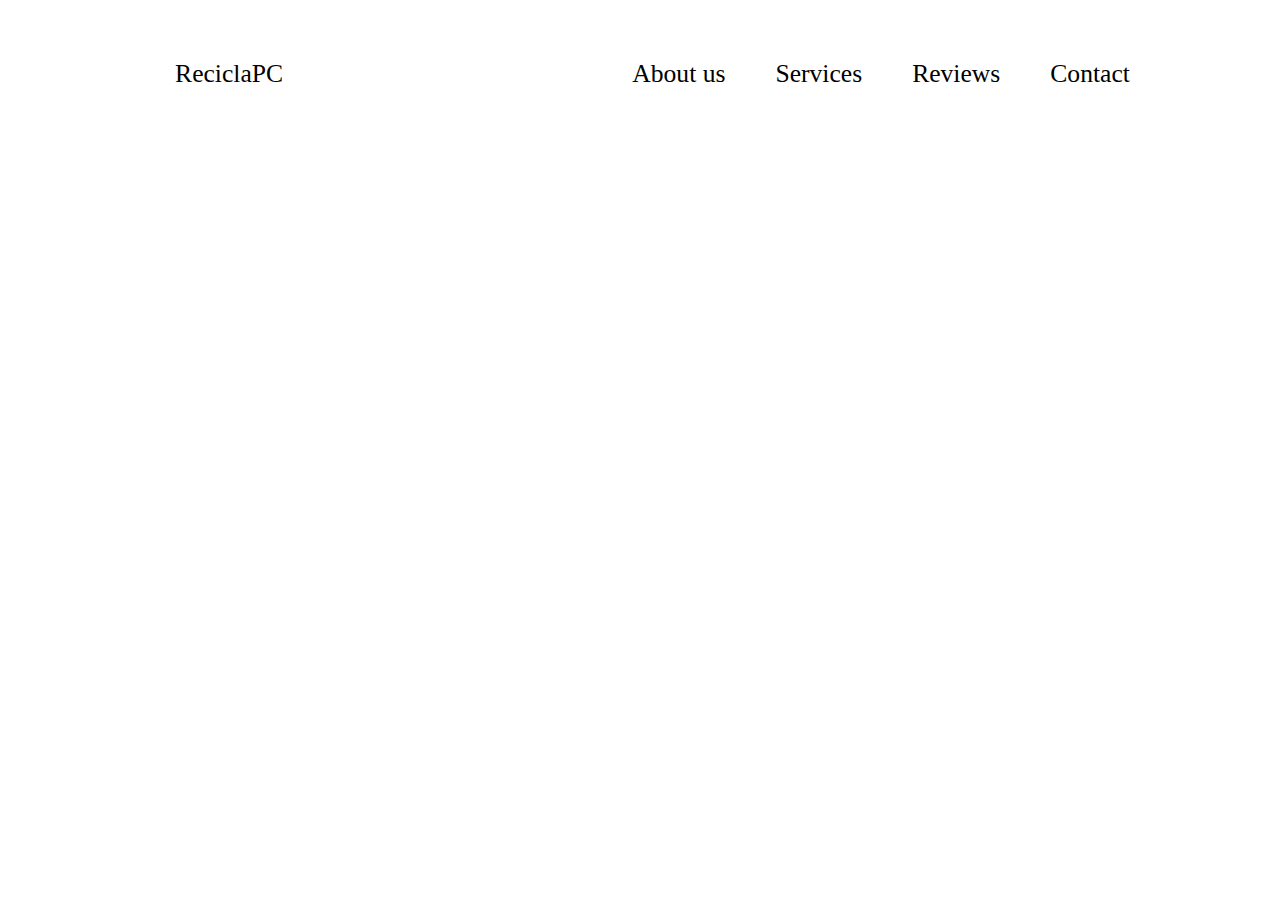
==== NewWebsite/pages/index.html @ 4f15efa3 "Created better folder structure" ====
<!DOCTYPE html>
<html lang="en">
  <head>
    <meta charset="UTF-8" />
    <meta http-equiv="X-UA-Compatible" content="IE=edge" />
    <meta name="viewport" content="width=device-width, initial-scale=1.0" />
    <title>ReciclaPC</title>

    <link rel="stylesheet" href="../styles/index.css" />
    <link rel="stylesheet" href="../styles/nav.css" />
  </head>
  <body>
    <nav class="main-navigation">
      <header>ReciclaPC</header>
      <ul>
        <li>About us</li>
        <li>Services</li>
        <li>Reviews</li>
        <li>Contact</li>
      </ul>
    </nav>
  </body>
</html>
---- NewWebsite/styles/nav.css ----
.main-navigation {
  width: 100%;
  padding: 25px;
  display: flex;
  align-items: baseline;
  justify-content: space-around;
  font-size: 1.6rem;
}

.main-navigation ul {
  list-style: none;
  display: flex;
}

.main-navigation ul li {
  margin: 0 25px;
}
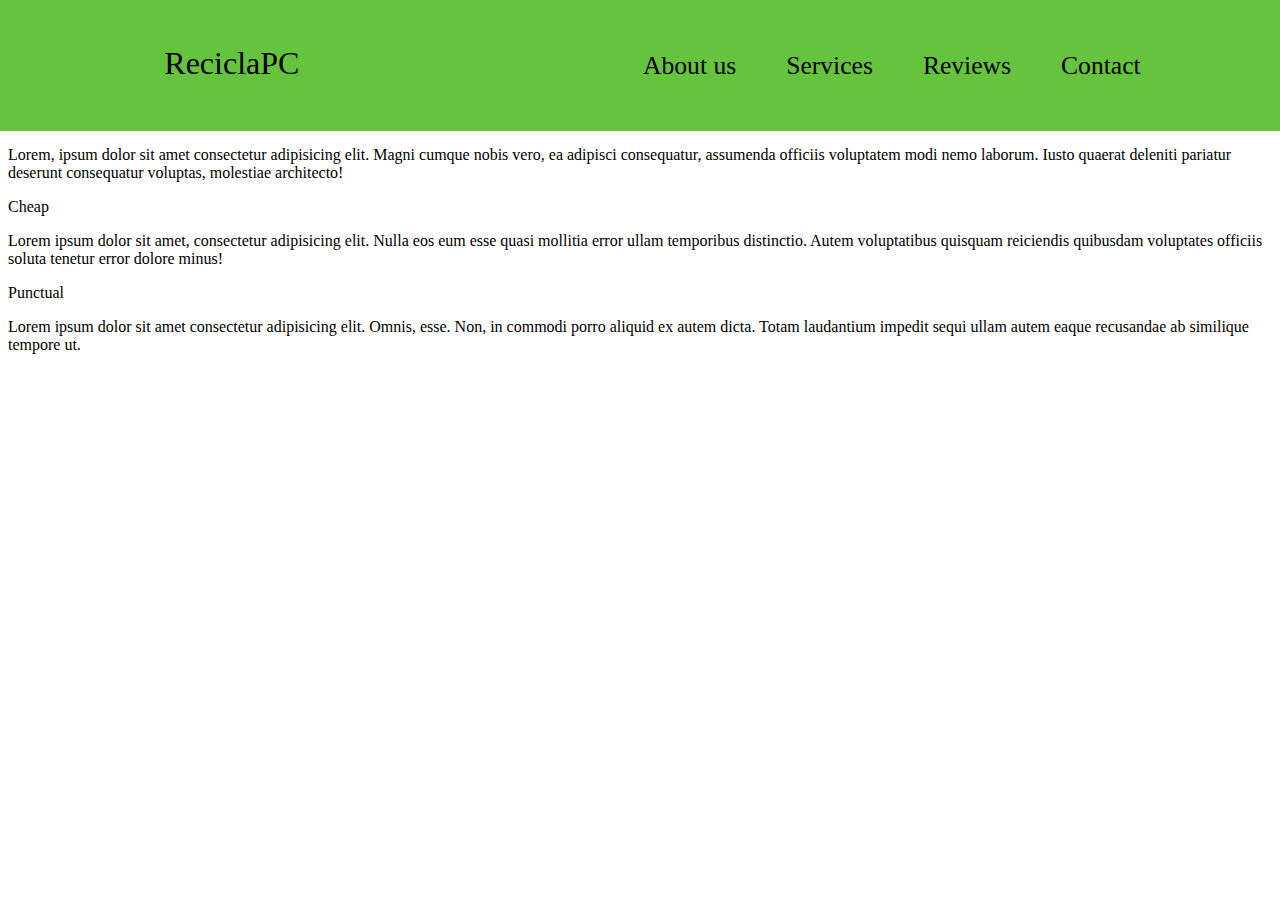
==== commit 07d84e23: "changed content of nav.css styles" ====
--- a/NewWebsite/pages/index.html
+++ b/NewWebsite/pages/index.html
@@ -8,10 +8,11 @@
 
     <link rel="stylesheet" href="../styles/index.css" />
     <link rel="stylesheet" href="../styles/nav.css" />
+    <link rel="stylesheet" href="../styles/homePage.css" />
   </head>
   <body>
     <nav class="main-navigation">
-      <header>ReciclaPC</header>
+      <header class="site-logo">ReciclaPC</header>
       <ul>
         <li>About us</li>
         <li>Services</li>
@@ -19,5 +20,46 @@
         <li>Contact</li>
       </ul>
     </nav>
+
+    <section class="homePage pageSection">
+      <header>About us</header>
+      <article class="qualitiesContainer">
+        <section>
+          <header>Reliable</header>
+          <p>
+            Lorem ipsum dolor sit amet consectetur adipisicing elit. Nulla
+            perferendis quisquam officia deleniti dolorem, doloremque qui
+            consequuntur fuga facere enim maiores, natus ad nam aut officiis
+            voluptate sint, magnam doloribus!
+          </p>
+        </section>
+        <section>
+          <header>Effiecient</header>
+          <p>
+            Lorem, ipsum dolor sit amet consectetur adipisicing elit. Magni
+            cumque nobis vero, ea adipisci consequatur, assumenda officiis
+            voluptatem modi nemo laborum. Iusto quaerat deleniti pariatur
+            deserunt consequatur voluptas, molestiae architecto!
+          </p>
+        </section>
+        <section>
+          <header>Cheap</header>
+          <p>
+            Lorem ipsum dolor sit amet, consectetur adipisicing elit. Nulla eos
+            eum esse quasi mollitia error ullam temporibus distinctio. Autem
+            voluptatibus quisquam reiciendis quibusdam voluptates officiis
+            soluta tenetur error dolore minus!
+          </p>
+        </section>
+        <section>
+          <header>Punctual</header>
+          <p>
+            Lorem ipsum dolor sit amet consectetur adipisicing elit. Omnis,
+            esse. Non, in commodi porro aliquid ex autem dicta. Totam laudantium
+            impedit sequi ullam autem eaque recusandae ab similique tempore ut.
+          </p>
+        </section>
+      </article>
+    </section>
   </body>
 </html>
--- a/NewWebsite/styles/nav.css
+++ b/NewWebsite/styles/nav.css
@@ -5,6 +5,11 @@
   align-items: baseline;
   justify-content: space-around;
   font-size: 1.6rem;
+  position: fixed;
+  left: 0;
+  top: 0;
+  z-index: 100;
+  background: rgb(101, 195, 61);
 }
 
 .main-navigation ul {
@@ -15,3 +20,8 @@
 .main-navigation ul li {
   margin: 0 25px;
 }
+
+.site-logo {
+  font-family: fantasy;
+  font-size: 2rem;
+}
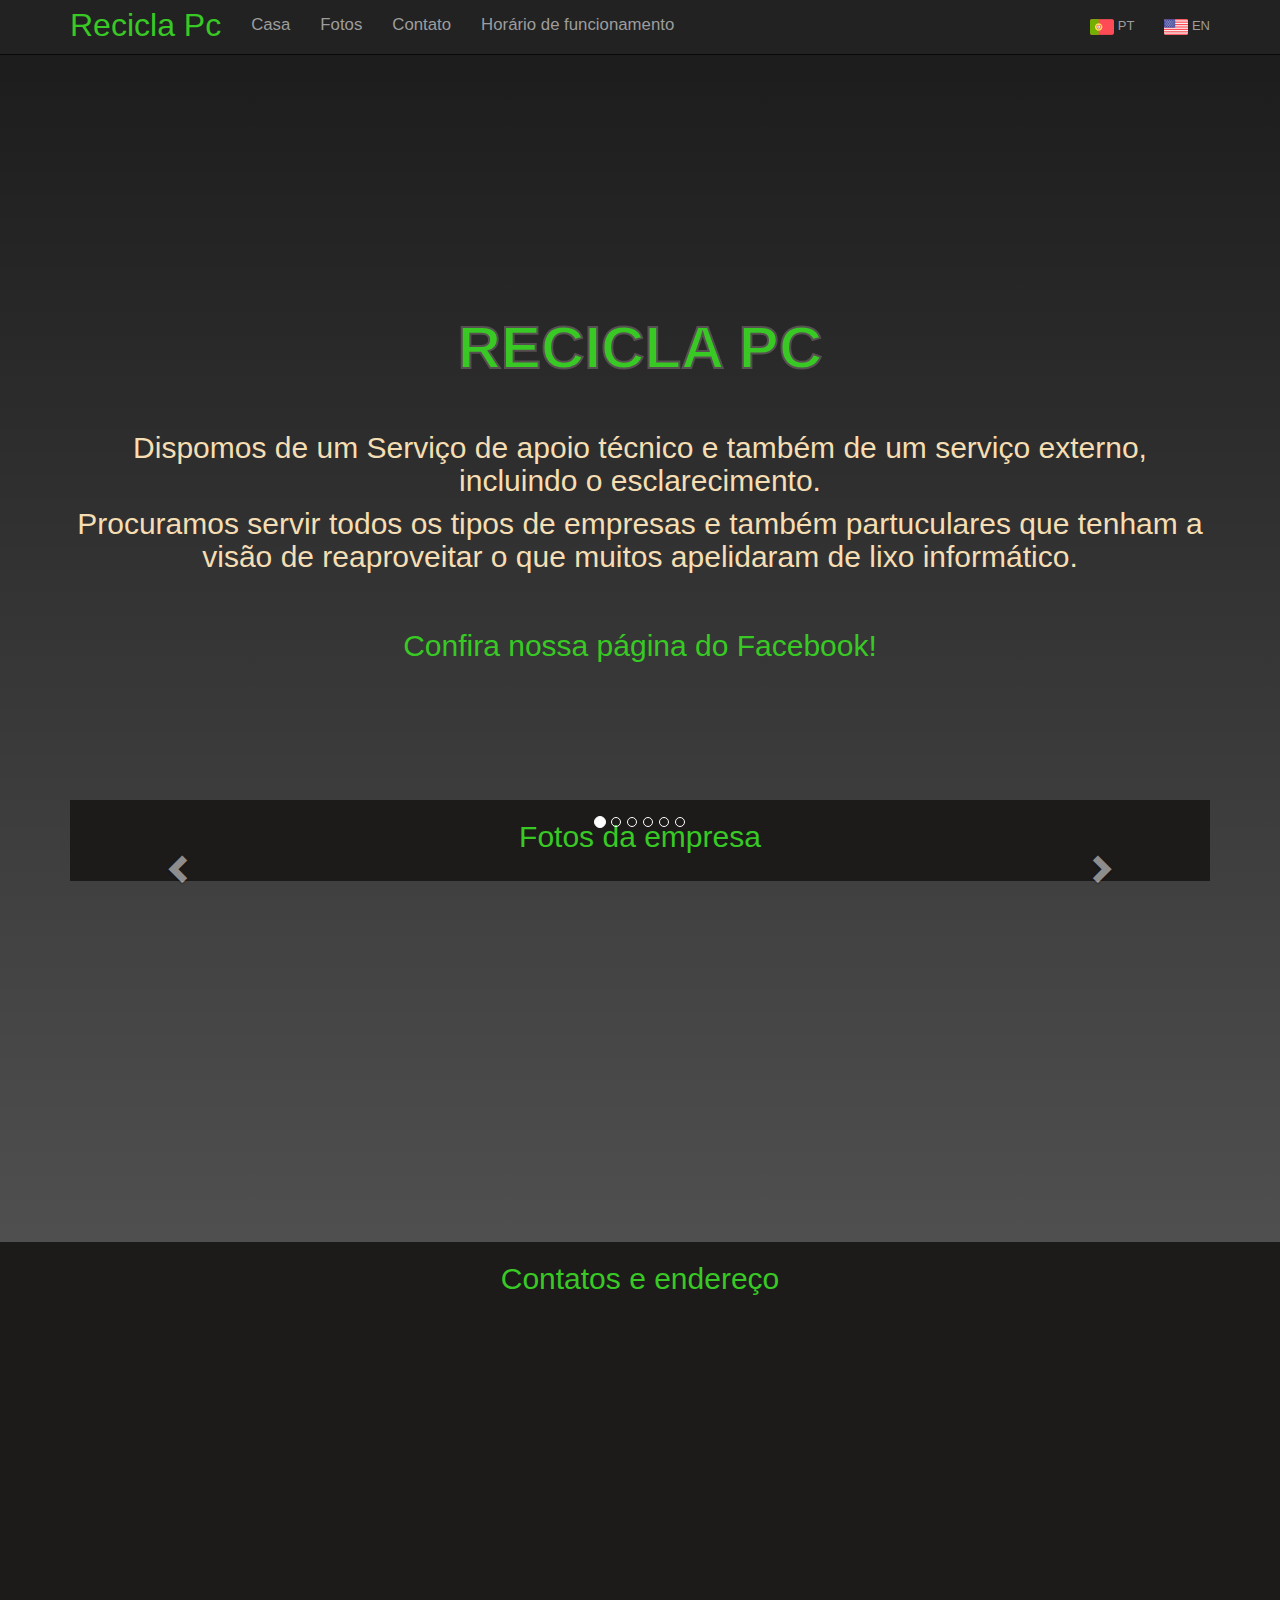
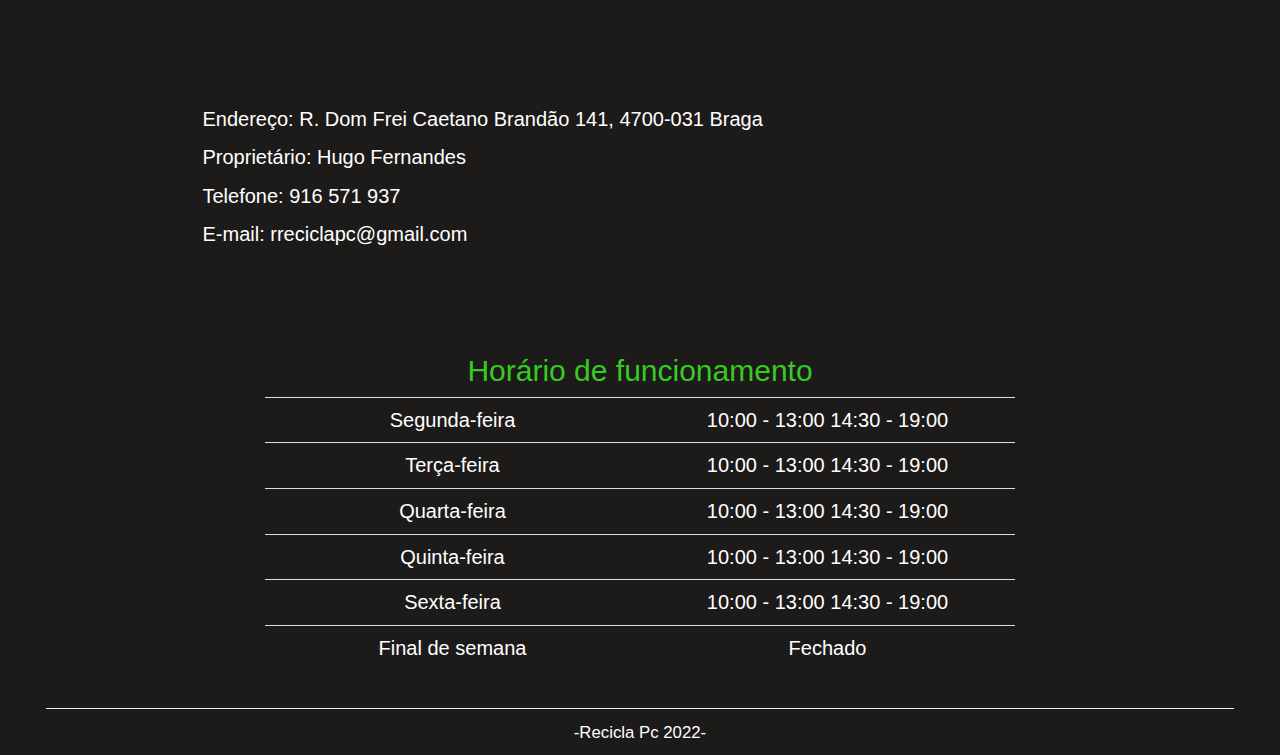
==== commit 88804742: "Merge branch 'main' of https://github.com/FilipLac/Recicla" ====
--- a/NewWebsite/pages/index.html
+++ b/NewWebsite/pages/index.html
@@ -1,65 +1,221 @@
 <!DOCTYPE html>
 <html lang="en">
-  <head>
-    <meta charset="UTF-8" />
-    <meta http-equiv="X-UA-Compatible" content="IE=edge" />
-    <meta name="viewport" content="width=device-width, initial-scale=1.0" />
-    <title>ReciclaPC</title>
-
-    <link rel="stylesheet" href="../styles/index.css" />
-    <link rel="stylesheet" href="../styles/nav.css" />
-    <link rel="stylesheet" href="../styles/homePage.css" />
-  </head>
-  <body>
-    <nav class="main-navigation">
-      <header class="site-logo">ReciclaPC</header>
-      <ul>
-        <li>About us</li>
-        <li>Services</li>
-        <li>Reviews</li>
-        <li>Contact</li>
-      </ul>
-    </nav>
-
-    <section class="homePage pageSection">
-      <header>About us</header>
-      <article class="qualitiesContainer">
-        <section>
-          <header>Reliable</header>
-          <p>
-            Lorem ipsum dolor sit amet consectetur adipisicing elit. Nulla
-            perferendis quisquam officia deleniti dolorem, doloremque qui
-            consequuntur fuga facere enim maiores, natus ad nam aut officiis
-            voluptate sint, magnam doloribus!
-          </p>
-        </section>
-        <section>
-          <header>Effiecient</header>
-          <p>
-            Lorem, ipsum dolor sit amet consectetur adipisicing elit. Magni
-            cumque nobis vero, ea adipisci consequatur, assumenda officiis
-            voluptatem modi nemo laborum. Iusto quaerat deleniti pariatur
-            deserunt consequatur voluptas, molestiae architecto!
-          </p>
-        </section>
-        <section>
-          <header>Cheap</header>
-          <p>
-            Lorem ipsum dolor sit amet, consectetur adipisicing elit. Nulla eos
-            eum esse quasi mollitia error ullam temporibus distinctio. Autem
-            voluptatibus quisquam reiciendis quibusdam voluptates officiis
-            soluta tenetur error dolore minus!
-          </p>
-        </section>
-        <section>
-          <header>Punctual</header>
-          <p>
-            Lorem ipsum dolor sit amet consectetur adipisicing elit. Omnis,
-            esse. Non, in commodi porro aliquid ex autem dicta. Totam laudantium
-            impedit sequi ullam autem eaque recusandae ab similique tempore ut.
-          </p>
-        </section>
-      </article>
-    </section>
-  </body>
-</html>
+
+<head>
+    <meta charset="UTF-8">
+    <meta http-equiv="X-UA-Compatible" content="IE=edge">
+    <meta name="viewport" content="width=device-width, initial-scale=1.0">
+    <link rel="icon" href="../images/ikona.png">
+    <title>Recicla Pc - Home</title>
+    <link rel="stylesheet" href="https://maxcdn.bootstrapcdn.com/bootstrap/3.4.1/css/bootstrap.min.css">
+    <script src="https://ajax.googleapis.com/ajax/libs/jquery/3.6.0/jquery.min.js"></script>
+    <script src="https://maxcdn.bootstrapcdn.com/bootstrap/3.4.1/js/bootstrap.min.js"></script>
+    <script src="https://use.fontawesome.com/releases/v5.4.0/js/all.js"></script>
+    <link rel="stylesheet" href="../styles/style.css">
+    <!--Created by: Lukáš Babinec, Petr Jan Tomek, Jakub Kasal, Eliška Hamsová, Michal Adam, Filip Lacina-->
+    <!-- Look here  http://babinec.soskolin.eu/koli/koli.html :D :D -->
+
+</head>
+
+<body>
+    <header>
+        <nav class="navbar navbar-inverse navbar-static-top" role="navigation">
+            <div class="container">
+                <div class="navbar-header">
+                    <button type="button" class="navbar-toggle collapsed" data-toggle="collapse" data-target="#bs-example-navbar-collapse-1">
+                              <span class="sr-only">Toggle navigation</span>
+                              <span class="icon-bar"></span>
+                              <span class="icon-bar"></span>
+                              <span class="icon-bar"></span>
+                          </button>
+                </div>
+
+                <!-- Collect the nav links, forms, and other content for toggling -->
+                <div class="collapse navbar-collapse" id="bs-example-navbar-collapse-1">
+                    <div class="navbar-header">
+                        <a class="navbar-brand">Recicla Pc</a>
+                    </div>
+                    <ul class="nav navbar-nav">
+                        <li><a href="../pages/index.html" id="home">Casa</a></li>
+                        <li><a href="#facebook" id="photos">Fotos</a></li>
+                        <li><a href="#contact" id="contact">Contato</a></li>
+                        <li><a href="#schedule" id="hours">Horário de funcionamento</a></li>
+                    </ul>
+                    <ul class="nav navbar-nav navbar-right ">
+
+                        <li>
+                            <a class="lang" onclick="translation()"><img src="../images/portugal.png" class="img"> PT</a>
+                        </li>
+                        <li>
+                            <a class="lang" onclick="translationEn()"><img src="../images/usa.png" class="img"> EN</a>
+                        </li>
+                    </ul>
+                </div>
+
+            </div>
+
+        </nav>
+        <script src="script.js"></script>
+    </header>
+
+    <div class="container">
+        <h1 class="text" id="text">
+            RECICLA PC
+
+
+        </h1>
+        <h2 class="content">
+            <p id="text1"> Dispomos de um Serviço de apoio técnico e também de um serviço externo, incluindo o esclarecimento.
+            </p>
+            <p id="text2"> Procuramos servir todos os tipos de empresas e também partuculares que tenham a visão de reaproveitar o que muitos apelidaram de lixo informático.
+            </p>
+        </h2>
+    </div>
+    <div class="facebook container-fluid">
+        <h2 class="title" id="checkout">Confira nossa página do Facebook!
+        </h2>
+        <a href="https://www.facebook.com/reciclapc">
+            <i class="fab fa-facebook-square" id="facebook"></i>
+        </a>
+
+    </div>
+
+    </div>
+    <div class="container carousel">
+        <div class="bg container-fluid" id="bg">
+            <h2 class="title" id="title">Fotos da empresa</h2>
+            <div id="myCarousel" class="carousel slide" data-ride="carousel">
+
+                <!-- Indicators -->
+                <ol class="carousel-indicators">
+                    <li data-target="#myCarousel" data-slide-to="0" class="active"></li>
+                    <li data-target="#myCarousel" data-slide-to="1"></li>
+                    <li data-target="#myCarousel" data-slide-to="2"></li>
+                    <li data-target="#myCarousel" data-slide-to="3"></li>
+                    <li data-target="#myCarousel" data-slide-to="4"></li>
+                    <li data-target="#myCarousel" data-slide-to="5"></li>
+
+
+                </ol>
+
+                <!-- Wrapper for slides -->
+                <div class="carousel-inner">
+
+                    <div class="item active">
+                        <img src="../images/workSpace.jpg" alt="" style="width:100%;">
+                        <div class="carousel-caption">
+
+                        </div>
+                    </div>
+
+                    <div class="item">
+                        <img src="../images/spaces3.jpg" alt="" style="width:100%;">
+                        <div class="carousel-caption">
+
+                        </div>
+                    </div>
+
+                    <div class="item">
+                        <img src="../images/workSpace1.jpg" alt="" style="width:100%;">
+                        <div class="carousel-caption">
+
+                        </div>
+                    </div>
+
+                    <div class="item">
+                        <img src="../images/AdobeStock_211190222.jpeg" alt="" style="width:100%;">
+                        <div class="carousel-caption">
+
+                        </div>
+                    </div>
+
+                    <div class="item">
+                        <img src="../images/workSpace2.png" alt="" style="width:100%;">
+                        <div class="carousel-caption">
+
+                        </div>
+                    </div>
+
+                    <div class="item">
+                        <img src="../images/wall1.png" alt="" style="width:100%;" class="wall">
+                        <div class="carousel-caption">
+
+                        </div>
+                    </div>
+
+
+                </div>
+
+                <!-- Left and right controls -->
+                <a class="left carousel-control" href="#myCarousel" data-slide="prev">
+                    <span class="glyphicon glyphicon-chevron-left"></span>
+                    <span class="sr-only">Previous</span>
+                </a>
+                <a class="right carousel-control" href="#myCarousel" data-slide="next">
+                    <span class="glyphicon glyphicon-chevron-right"></span>
+                    <span class="sr-only">Next</span>
+                </a>
+            </div>
+        </div>
+    </div>
+    <div class="spacer" id="spacer">
+
+    </div>
+    <div class="container-fluid contact">
+        <h2 class="title" id="title2">Contatos e endereço</h2>
+        <div class="map-responsive">
+            <iframe src="https://www.google.com/maps/embed?pb=!1m18!1m12!1m3!1d1492.9660023782458!2d-8.429321387917625!3d41.54906945196684!2m3!1f0!2f0!3f0!3m2!1i1024!2i768!4f13.1!3m3!1m2!1s0xd24fec2c4a228f7%3A0xe6239e5e8ac25368!2sReciclaPC!5e0!3m2!1scs!2spt!4v1652226089037!5m2!1scs!2spt"
+                class="map" width="500" height="400" style="border:0;" allowfullscreen="" loading="lazy" referrerpolicy="no-referrer-when-downgrade">
+            </iframe>
+        </div>
+
+
+
+        <div class="info">
+            <p id="info1">Endereço: R. Dom Frei Caetano Brandão 141, 4700-031 Braga</p>
+            <p id="info2">Proprietário: Hugo Fernandes</p>
+            <p id="info3">Telefone: 916 571 937</p>
+            <p id="info4">E-mail: rreciclapc@gmail.com</p>
+        </div>
+        <h2 id="schedule" class="title">Horário de funcionamento
+        </h2>
+        <div class="hours">
+            <table class="table ">
+                <tbody>
+                    <tr id="monday">
+                        <td id="Monday">Segunda-feira</td>
+                        <td>10:00 - 13:00 14:30 - 19:00</td>
+                    </tr>
+                    <tr id="tuesday">
+                        <td id="Tuesday">Terça-feira </td>
+                        <td>10:00 - 13:00 14:30 - 19:00</td>
+                    </tr>
+                    <tr id="wednesday">
+                        <td id="Wednesday">Quarta-feira</td>
+                        <td>10:00 - 13:00 14:30 - 19:00</td>
+                    </tr>
+                    <tr id="thursday">
+                        <td id="Thursday">Quinta-feira</td>
+                        <td>10:00 - 13:00 14:30 - 19:00</td>
+                    </tr>
+                    <tr id="friday">
+                        <td id="Friday">Sexta-feira</td>
+                        <td>10:00 - 13:00 14:30 - 19:00</td>
+                    </tr>
+                    <tr id="weekend">
+                        <td id="Weekend">Final de semana</td>
+                        <td id="closed">Fechado</td>
+                    </tr>
+                </tbody>
+            </table>
+        </div>
+        <hr>
+        <p class="footer">-Recicla Pc 2022-</p>
+        <script src="../script/script.js"></script>
+
+
+
+
+</body>
+
+</html>--- a/NewWebsite/styles/style.css
+++ b/NewWebsite/styles/style.css
@@ -0,0 +1,187 @@
+                                 * {
+                                     margin: 0;
+                                     padding: 0;
+                                 }
+                                 
+                                 a {
+                                     cursor: pointer;
+                                 }
+                                 
+                                 html {
+                                     animation: blur 1s;
+                                     scroll-behavior: smooth;
+                                 }
+                                 
+                                 body {
+                                     text-align: center;
+                                     background: linear-gradient(to bottom, #000000e5, #00000080), url(../images/entrance.jpg);
+                                     background-size: COVER;
+                                     width: 100%;
+                                 }
+                                 
+                                 @keyframes blur {
+                                     from {
+                                         filter: blur(5px);
+                                     }
+                                     to {
+                                         filter: blur(0px);
+                                     }
+                                 }
+                                 
+                                 .navbar-inverse .navbar-brand {
+                                     color: #38c925;
+                                 }
+                                 
+                                 .navbar-brand {
+                                     font-size: xx-large;
+                                 }
+                                 
+                                 .navbar {
+                                     border-radius: 0;
+                                     position: fixed;
+                                     top: 0;
+                                     width: 100%;
+                                     z-index: 5;
+                                     margin-bottom: 0;
+                                 }
+                                 
+                                 .navbar-nav {
+                                     font-size: larger;
+                                 }
+                                 
+                                 .lang {
+                                     font-size: small;
+                                 }
+                                 
+                                 .fotka {
+                                     background-image: url("../images/entrance.jpg");
+                                     background-position: center;
+                                     background-size: cover;
+                                     overflow: hidden;
+                                     padding-top: 28.9%;
+                                     padding-bottom: 25%;
+                                     width: 100%;
+                                     filter: opacity(0.4)
+                                 }
+                                 
+                                 .text {
+                                     color: #38c925;
+                                     font-size: 6rem;
+                                     margin-top: 25%;
+                                     padding: 3rem;
+                                     font-weight: bold;
+                                     -webkit-text-stroke: 2px #575050;
+                                 }
+                                 
+                                 .content {
+                                     color: wheat;
+                                     font-family: 'Lucida Sans', 'Lucida Sans Regular', 'Lucida Grande', 'Lucida Sans Unicode', Geneva, Verdana, sans-serif;
+                                     font-size: 3rem;
+                                 }
+                                 
+                                 .item img {
+                                     max-height: 70rem;
+                                 }
+                                 
+                                 .title {
+                                     color: #38c925;
+                                 }
+                                 
+                                 .bg {
+                                     background-color: rgb(29, 26, 26);
+                                     background-size: cover;
+                                     margin-top: 5%;
+                                     padding-bottom: 1.6%;
+                                     padding-left: 2%;
+                                     padding-right: 2%;
+                                     margin-bottom: 26%;
+                                 }
+                                 
+                                 .spacer {
+                                     padding-top: 5%;
+                                 }
+                                 
+                                 .contact {
+                                     background-color: rgb(29, 26, 26);
+                                 }
+                                 
+                                 .map {
+                                     float: left;
+                                     clear: none;
+                                     padding-bottom: 5%;
+                                     margin-left: 14%;
+                                 }
+                                 
+                                 .info {
+                                     color: white;
+                                     font-family: 'Lucida Sans', 'Lucida Sans Regular', 'Lucida Grande', 'Lucida Sans Unicode', Geneva, Verdana, sans-serif;
+                                     font-size: 2rem;
+                                     margin-top: 6%;
+                                     padding-bottom: 6%;
+                                     text-align: left;
+                                     width: 70%;
+                                     margin: auto;
+                                 }
+                                 
+                                 .hours {
+                                     color: white;
+                                     font-family: 'Lucida Sans', 'Lucida Sans Regular', 'Lucida Grande', 'Lucida Sans Unicode', Geneva, Verdana, sans-serif;
+                                     font-size: 2rem;
+                                     width: 60%;
+                                     margin: auto;
+                                 }
+                                 
+                                 .table {
+                                     margin-bottom: 5%;
+                                     width: 100%;
+                                     text-align: center;
+                                 }
+                                 
+                                 .facebook {
+                                     padding-top: 2%;
+                                 }
+                                 
+                                 #title2 {
+                                     padding-bottom: 2%;
+                                 }
+                                 
+                                 .map-responsive {
+                                     overflow: hidden;
+                                     padding-bottom: 30%;
+                                     position: relative;
+                                     height: 0;
+                                 }
+                                 
+                                 .map-responsive iframe {
+                                     left: 0;
+                                     top: 0;
+                                     height: 100%;
+                                     width: 70%;
+                                     position: absolute;
+                                 }
+                                 
+                                 .fa-facebook-square {
+                                     color: #4267B2;
+                                     font-size: 5rem;
+                                     margin: 2rem;
+                                 }
+                                 
+                                 td {
+                                     width: 50%;
+                                 }
+                                 
+                                 .footer {
+                                     color: white;
+                                     font-size: larger;
+                                     font-family: 'Lucida Sans', 'Lucida Sans Regular', 'Lucida Grande', 'Lucida Sans Unicode', Geneva, Verdana, sans-serif;
+                                 }
+                                 
+                                 hr {
+                                     width: 95%;
+                                     margin: auto;
+                                     padding-bottom: 1%;
+                                 }
+                                 
+                                 .carousel-indicators {
+                                     z-index: 1;
+                                 }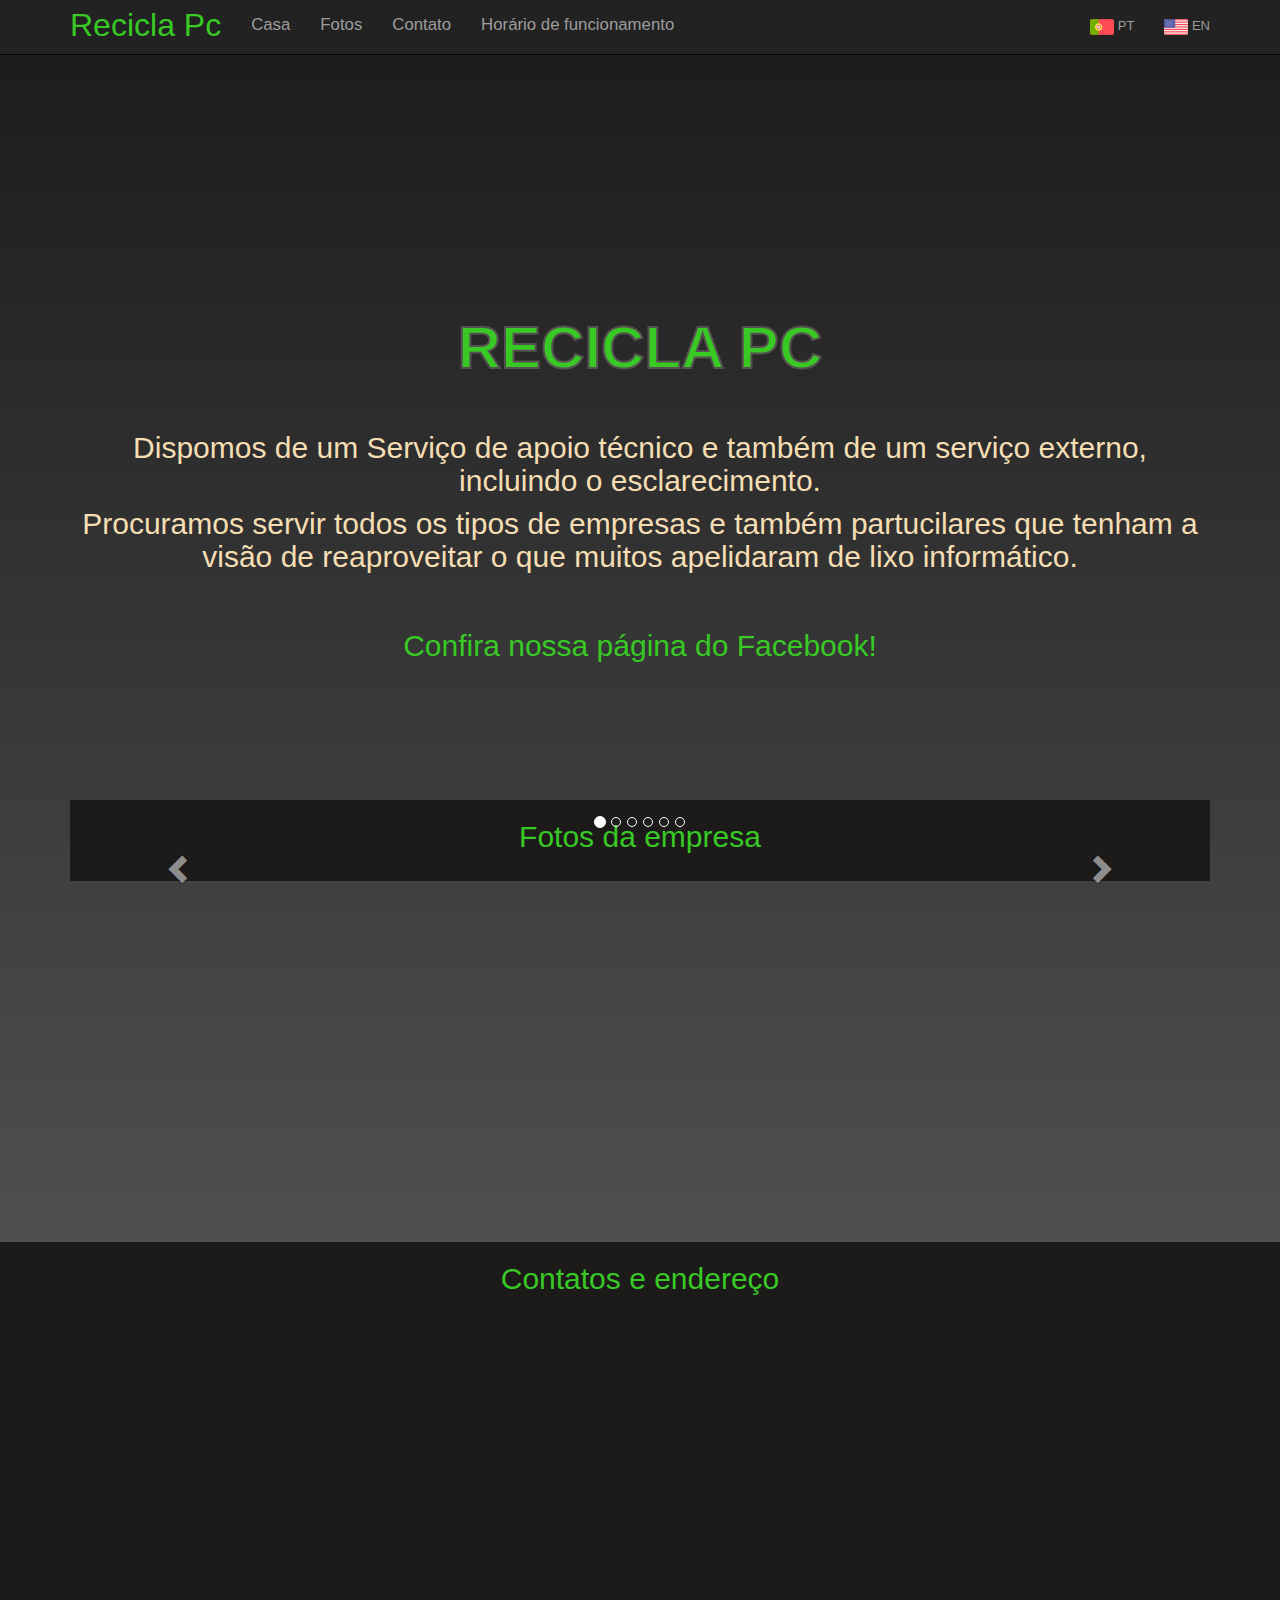
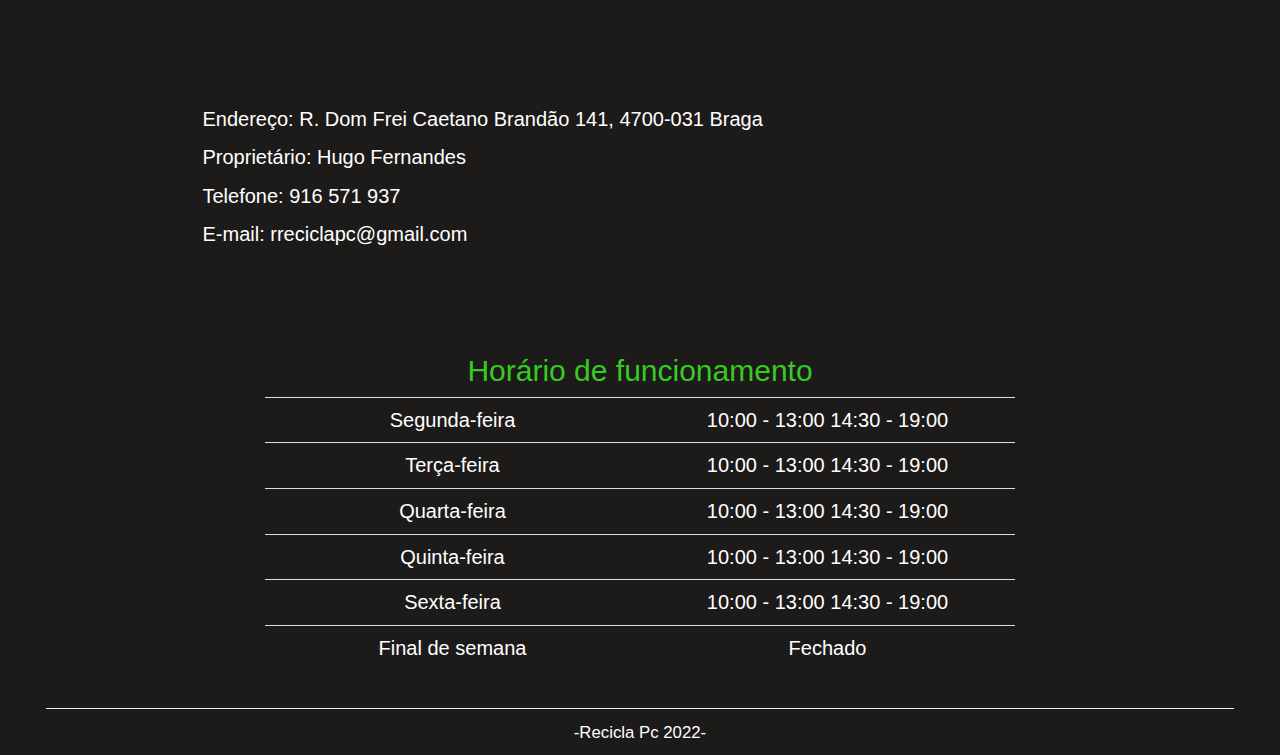
==== commit cca5f1eb: "fix of gramatical error in portuguese text" ====
--- a/NewWebsite/pages/index.html
+++ b/NewWebsite/pages/index.html
@@ -38,7 +38,7 @@
                     <ul class="nav navbar-nav">
                         <li><a href="../pages/index.html" id="home">Casa</a></li>
                         <li><a href="#facebook" id="photos">Fotos</a></li>
-                        <li><a href="#contact" id="contact">Contato</a></li>
+                        <li><a href="#spacer" id="contact">Contato</a></li>
                         <li><a href="#schedule" id="hours">Horário de funcionamento</a></li>
                     </ul>
                     <ul class="nav navbar-nav navbar-right ">
@@ -67,7 +67,7 @@
         <h2 class="content">
             <p id="text1"> Dispomos de um Serviço de apoio técnico e também de um serviço externo, incluindo o esclarecimento.
             </p>
-            <p id="text2"> Procuramos servir todos os tipos de empresas e também partuculares que tenham a visão de reaproveitar o que muitos apelidaram de lixo informático.
+            <p id="text2"> Procuramos servir todos os tipos de empresas e também partucilares que tenham a visão de reaproveitar o que muitos apelidaram de lixo informático.
             </p>
         </h2>
     </div>
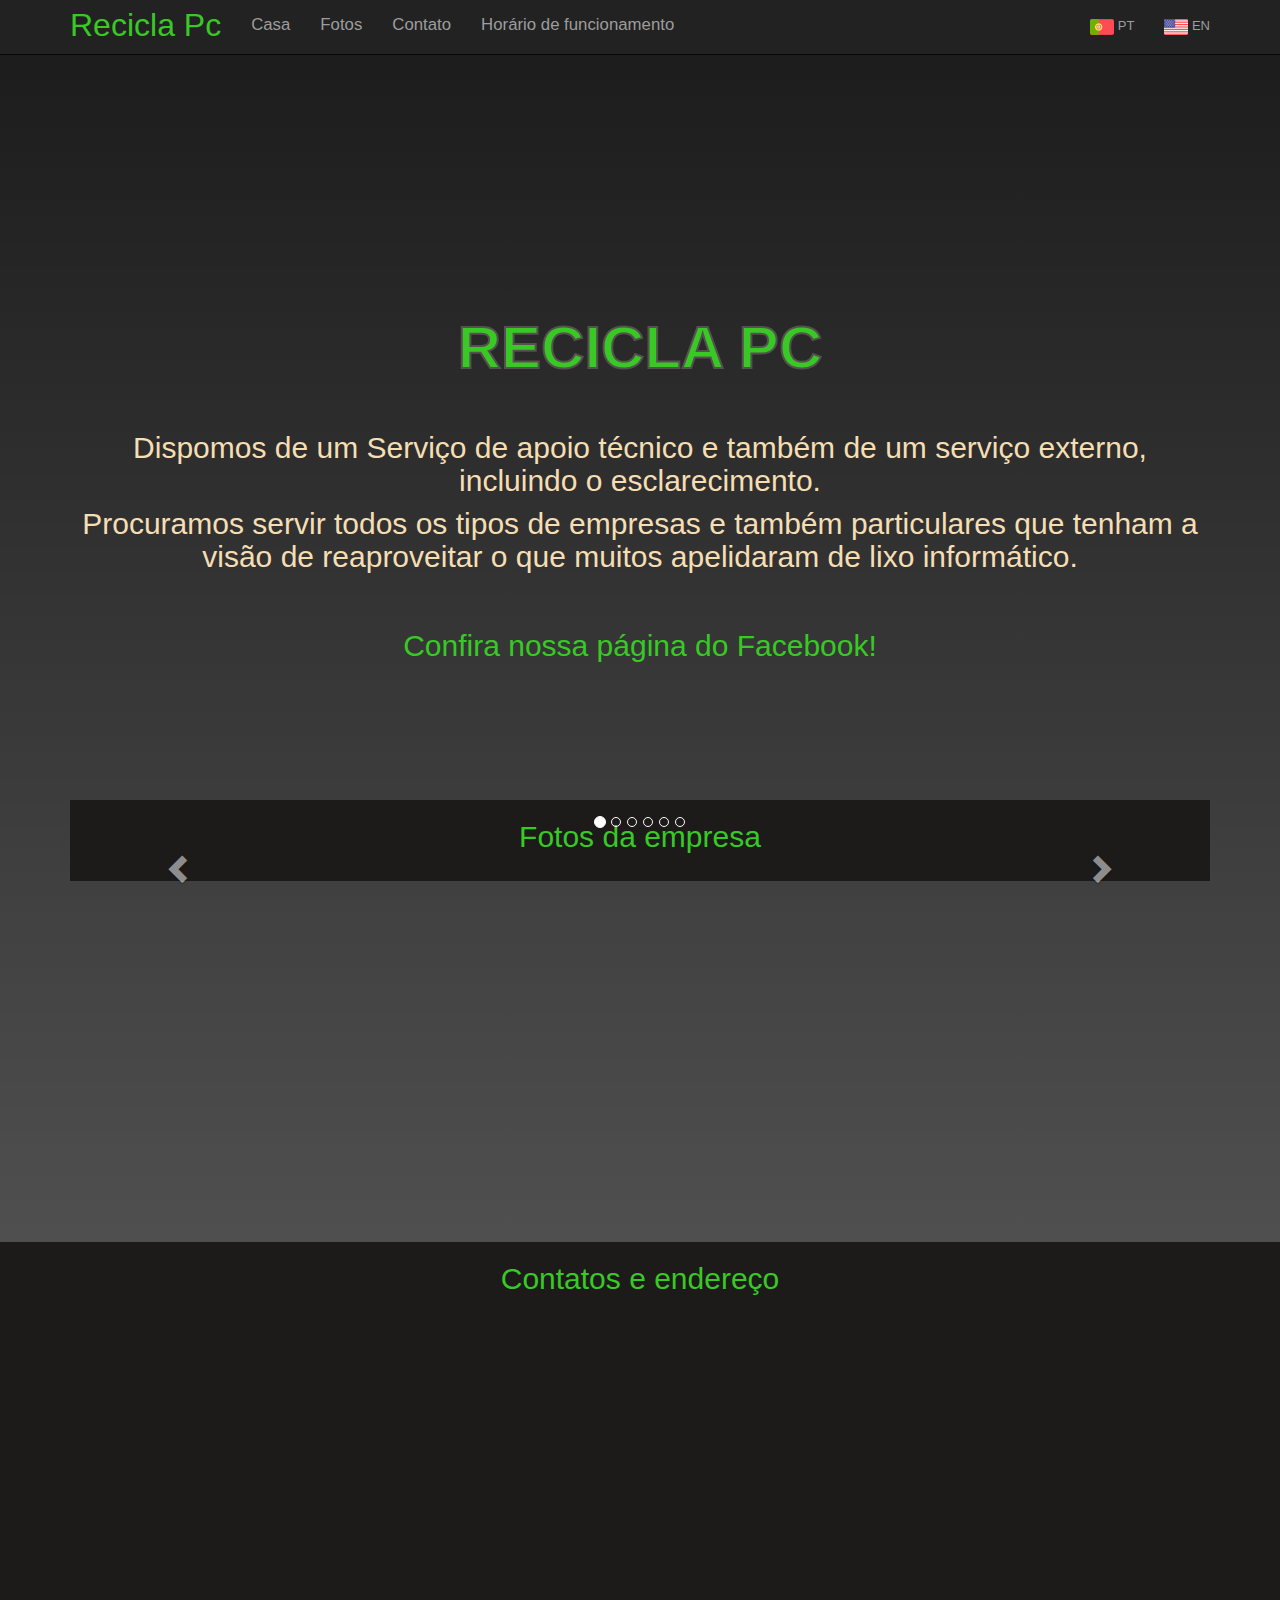
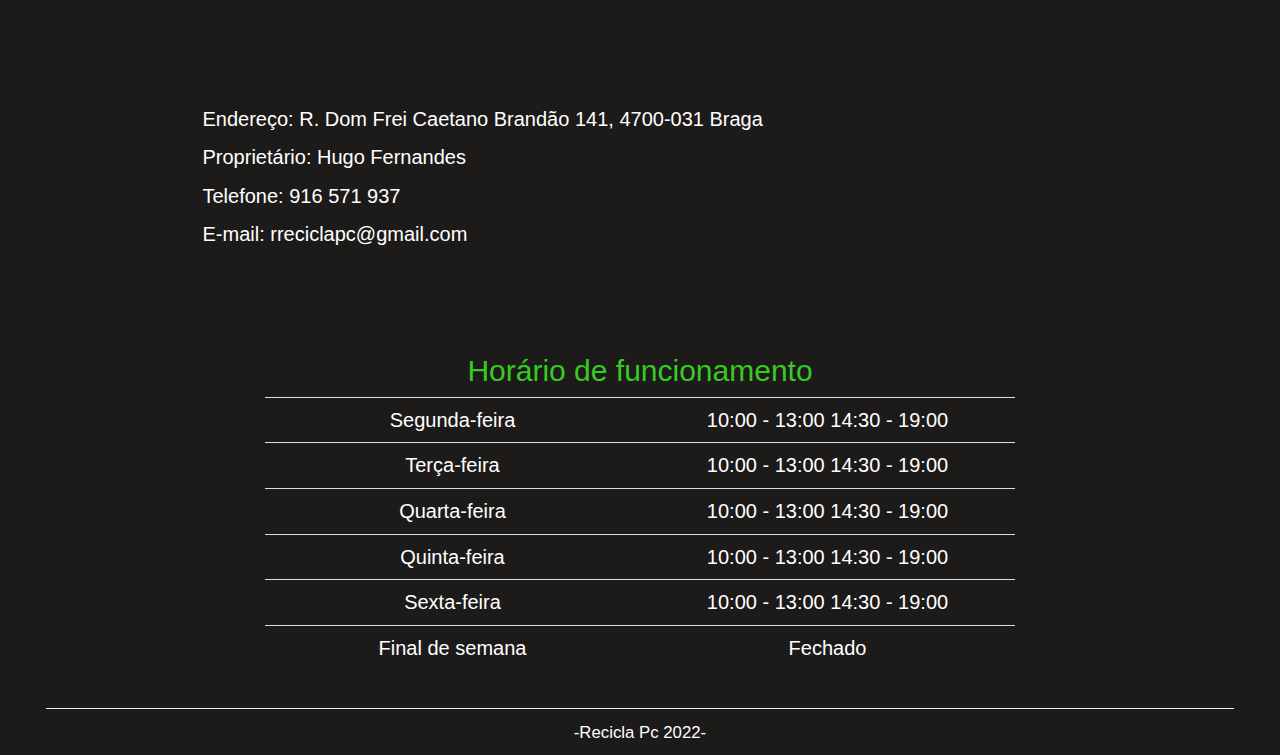
==== commit 32956913: "typo fix" ====
--- a/NewWebsite/pages/index.html
+++ b/NewWebsite/pages/index.html
@@ -67,7 +67,7 @@
         <h2 class="content">
             <p id="text1"> Dispomos de um Serviço de apoio técnico e também de um serviço externo, incluindo o esclarecimento.
             </p>
-            <p id="text2"> Procuramos servir todos os tipos de empresas e também partucilares que tenham a visão de reaproveitar o que muitos apelidaram de lixo informático.
+            <p id="text2"> Procuramos servir todos os tipos de empresas e também particulares que tenham a visão de reaproveitar o que muitos apelidaram de lixo informático.
             </p>
         </h2>
     </div>
